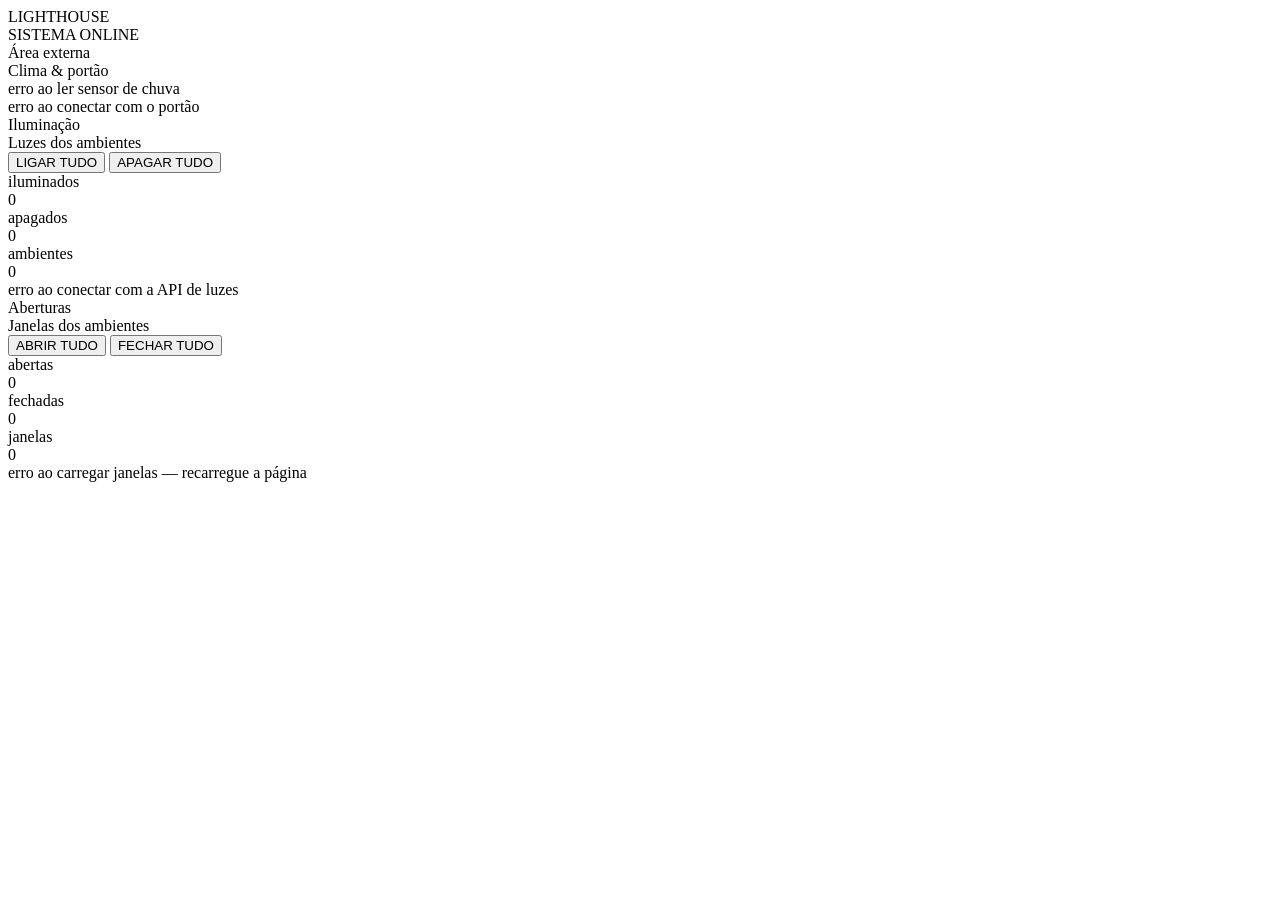
==== src/main/resources/templates/index.html @ 34021505 "LightHouse - controle de ambientes" ====
<!DOCTYPE html>
<html xmlns:th="http://www.thymeleaf.org" lang="pt-BR">

<head>
    <meta charset="UTF-8" />
    <link rel="icon" type="image/x-icon" th:href="@{/favicon.ico}" />
    <meta name="viewport" content="width=device-width, initial-scale=1.0" />
    <title>LightHouse — Controle de Ambientes</title>
    <link
        href="https://fonts.googleapis.com/css2?family=Rajdhani:wght@300;400;500;600;700&family=JetBrains+Mono:wght@300;400;500&display=swap"
        rel="stylesheet" />
    <link rel="stylesheet" th:href="@{/style.css(v=8)}" />
</head>

<body>

    <header>
        <div class="logo">
            <div class="logo-icon"></div>
            <div class="logo-text">LIGHT<span>HOUSE</span></div>
        </div>

        <div class="header-right">
            <div class="status-badge">
                <div class="status-dot"></div>
                SISTEMA ONLINE
            </div>
        </div>
    </header>

    <main>

        <section class="dashboard-section" id="section-rain">
            <div class="section-header">
                <div class="section-title">Área externa</div>
                <div class="section-count">Clima <span>&amp; portão</span></div>
            </div>
            <div class="exterior-panel" id="exterior-panel">
                <div class="exterior-slot" id="rain-slot">
                    <div class="loading">carregando sensor...</div>
                </div>
                <div class="exterior-slot" id="gate-slot">
                    <div class="loading">carregando portão...</div>
                </div>
            </div>
        </section>

        <section class="dashboard-section" id="section-lights">
            <div class="section-header row-header">
                <div>
                    <div class="section-title">Iluminação</div>
                    <div class="section-count">Luzes <span>dos ambientes</span></div>
                </div>
                <div class="section-actions">
                    <button class="all-toggle on" onclick="allLightsOn()">LIGAR TUDO</button>
                    <button class="all-toggle off" onclick="allLightsOff()">APAGAR TUDO</button>
                </div>
            </div>
            <div class="stats-bar">
                <div class="stat-block lit">
                    <div class="stat-label">iluminados</div>
                    <div class="stat-value" id="count-on">0</div>
                </div>
                <div class="stat-block dark">
                    <div class="stat-label">apagados</div>
                    <div class="stat-value" id="count-off">0</div>
                </div>
                <div class="stat-block total">
                    <div class="stat-label">ambientes</div>
                    <div class="stat-value" id="count-total">0</div>
                </div>
            </div>
            <div class="rooms-grid" id="rooms-grid">
                <div class="loading">carregando luzes...</div>
            </div>
        </section>

        <section class="dashboard-section" id="section-windows">
            <div class="section-header row-header">
                <div>
                    <div class="section-title">Aberturas</div>
                    <div class="section-count">Janelas <span>dos ambientes</span></div>
                </div>
                <div class="section-actions">
                    <button class="all-toggle on window-action" id="btn-open-all-windows" onclick="allWindowsOpen()">ABRIR TUDO</button>
                    <button class="all-toggle off window-action" onclick="allWindowsClosed()">FECHAR TUDO</button>
                </div>
            </div>
            <p class="windows-block-banner" id="windows-block-banner" hidden>
                Chuva detectada — abertura de janelas bloqueada
            </p>
            <div class="stats-bar">
                <div class="stat-block lit window-stat">
                    <div class="stat-label">abertas</div>
                    <div class="stat-value" id="count-open">0</div>
                </div>
                <div class="stat-block dark">
                    <div class="stat-label">fechadas</div>
                    <div class="stat-value" id="count-closed">0</div>
                </div>
                <div class="stat-block total">
                    <div class="stat-label">janelas</div>
                    <div class="stat-value" id="count-windows">0</div>
                </div>
            </div>
            <div class="rooms-grid" id="windows-grid">
                <div class="loading">carregando janelas...</div>
            </div>
        </section>

    </main>

    <div id="toast"></div>

    <script>
        const API_LIGHTS = '/api/quartos';
        const API_WINDOWS = '/api/janelas';
        const API_RAIN = '/api/chuva';
        const API_GATE = '/api/portao';

        let rooms = [];
        let windows = [];
        let windowsBlocked = false;
        let rain = { rain: 'no', status: 'sem chuva' };
        let gate = { gate: 'entrada', state: 'closed', status: 'fechado' };
        let lastRoomsKey = '';
        let lastWindowsKey = '';
        let lastRainKey = '';
        let lastGateKey = '';
        let windowsLoadSeq = 0;

        function isRaining() {
            return rain.rain === 'yes';
        }

        function setText(el, value) {
            const text = value ?? '—';
            if (el && el.textContent !== text) el.textContent = text;
        }

        function addCardClasses(el, classes) {
            (classes || '').split(/\s+/).filter(Boolean).forEach(c => el.classList.add(c));
        }

        async function loadRain() {
            try {
                const res = await fetch(API_RAIN);
                const data = await res.json();
                const key = JSON.stringify(data);
                const rainChanged = key !== lastRainKey;
                if (!rainChanged) return;
                lastRainKey = key;
                rain = data;
                renderRain();
                updateWindowsBlockUi();
                if (rainChanged) {
                    lastWindowsKey = '';
                    await loadWindows();
                } else if (isRaining() && windows.some(w => w.state === 'open')) {
                    lastWindowsKey = '';
                    await loadWindows();
                }
            } catch {
                lastRainKey = '';
                document.getElementById('rain-slot').innerHTML =
                    '<div class="loading">erro ao ler sensor de chuva</div>';
            }
        }

        async function loadGate() {
            try {
                const res = await fetch(API_GATE);
                const data = await res.json();
                const key = JSON.stringify(data);
                if (key === lastGateKey) return;
                lastGateKey = key;
                gate = data;
                renderGate();
            } catch {
                lastGateKey = '';
                document.getElementById('gate-slot').innerHTML =
                    '<div class="loading">erro ao conectar com o portão</div>';
            }
        }

        function renderRain() {
            const raining = isRaining();
            const slot = document.getElementById('rain-slot');
            slot.querySelector('.loading')?.remove();

            let card = slot.querySelector('.rain-card');
            if (card && !card.querySelector('.rain-footer')) {
                card.remove();
                card = null;
            }
            const isNew = !card;

            if (!card) {
                card = document.createElement('div');
                card.classList.add('rain-card', 'room-card', 'off', 'card-enter');
                card.innerHTML = `
                    <div class="card-glow"></div>
                    <div class="card-top">
                        <div class="room-icon rain-icon"></div>
                        <div class="room-status-badge"></div>
                    </div>
                    <div class="room-name">Sensor de chuva</div>
                    <div class="room-detail"></div>
                    <div class="card-footer rain-footer">
                        <span class="toggle-label">ESP32 · somente leitura</span>
                        <div class="toggle-readonly" aria-hidden="true"></div>
                    </div>`;
                slot.appendChild(card);
            }

            if (isNew || card.classList.contains('raining') !== raining) {
                card.classList.toggle('raining', raining);
                card.classList.toggle('dry', !raining);
            }

            setText(card.querySelector('.room-icon.rain-icon'), raining ? '🌧' : '☀');
            setText(card.querySelector('.room-status-badge'), raining ? 'CHOVENDO' : 'SECO');
            setText(card.querySelector('.room-detail'), rain.status || '—');
        }

        function renderGate() {
            const open = gate.state === 'open';
            const slot = document.getElementById('gate-slot');
            slot.querySelector('.loading')?.remove();

            let card = slot.querySelector('.gate-card');
            const isNew = !card;

            if (!card) {
                card = document.createElement('div');
                card.classList.add('gate-card', 'room-card', open ? 'on' : 'off', 'card-enter');
                card.innerHTML = `
                    <div class="card-glow"></div>
                    <div class="card-top">
                        <div class="room-icon gate-icon"></div>
                        <div class="room-status-badge"></div>
                    </div>
                    <div class="room-name">Portão</div>
                    <div class="room-detail"></div>
                    <div class="card-footer">
                        <span class="toggle-label"></span>
                        <div class="toggle-switch"></div>
                    </div>`;
                card.addEventListener('click', (e) => toggleGate(e));
                slot.appendChild(card);
            }

            const active = card.classList.contains('on');
            if (active !== open) {
                card.classList.toggle('on', open);
                card.classList.toggle('off', !open);
            }
            setText(card.querySelector('.gate-icon'), open ? '🚧' : '🔒');
            setText(card.querySelector('.room-status-badge'), open ? 'ABERTO' : 'FECHADO');
            setText(card.querySelector('.room-detail'), gate.status || '—');
            setText(card.querySelector('.toggle-label'), open ? 'Aberto' : 'Fechado');
            const toggle = card.querySelector('.toggle-switch');
            if (toggle.classList.contains('active') !== open) {
                toggle.classList.toggle('active', open);
            }
        }

        async function toggleGate(event) {
            if (event) event.stopPropagation();
            try {
                const res = await fetch(`${API_GATE}/toggle`, { method: 'POST' });
                if (!res.ok) throw new Error();
                lastGateKey = '';
                await loadGate();
                showToast('Portão atualizado');
            } catch {
                showToast('Erro ao atualizar portão');
                lastGateKey = '';
                loadGate();
            }
        }

        function updateWindowsBlockUi() {
            const blocked = windowsBlocked || isRaining();
            document.getElementById('windows-block-banner').hidden = !blocked;
            const btnOpenAll = document.getElementById('btn-open-all-windows');
            btnOpenAll.disabled = blocked;
            btnOpenAll.classList.toggle('disabled', blocked);
            document.getElementById('windows-grid')?.classList.toggle('windows-locked', blocked);
        }

        async function loadRooms() {
            try {
                const res = await fetch(API_LIGHTS);
                const data = await res.json();
                const list = data.rooms || [];
                const key = JSON.stringify(list);
                if (key === lastRoomsKey) return;
                lastRoomsKey = key;
                rooms = list;
                renderRooms();
            } catch {
                lastRoomsKey = '';
                document.getElementById('rooms-grid').innerHTML =
                    '<div class="loading">erro ao conectar com a API de luzes</div>';
            }
        }

        async function loadWindows() {
            const seq = ++windowsLoadSeq;
            const grid = document.getElementById('windows-grid');
            try {
                const res = await fetch(API_WINDOWS);
                if (!res.ok) {
                    throw new Error(`HTTP ${res.status}`);
                }
                const data = await res.json();
                if (seq !== windowsLoadSeq) return;

                const list = Array.isArray(data.windows) ? data.windows : [];
                windowsBlocked = data.windowsBlocked === true;
                windows = list;
                lastWindowsKey = JSON.stringify({ list, windowsBlocked });

                renderWindows();
                updateWindowsBlockUi();
            } catch (err) {
                if (seq !== windowsLoadSeq) return;
                console.error('loadWindows:', err);
                lastWindowsKey = '';
                if (grid) {
                    grid.innerHTML =
                        '<div class="loading">erro ao carregar janelas — recarregue a página</div>';
                }
            }
        }

        function updateLightStats() {
            const on = rooms.filter(r => r.light === 'on').length;
            document.getElementById('count-on').textContent = on;
            document.getElementById('count-off').textContent = rooms.length - on;
            document.getElementById('count-total').textContent = rooms.length;
        }

        function updateWindowStats() {
            const open = windows.filter(w => w.state === 'open').length;
            document.getElementById('count-open').textContent = open;
            document.getElementById('count-closed').textContent = windows.length - open;
            document.getElementById('count-windows').textContent = windows.length;
        }

        function cardMeta(item, kind) {
            if (kind === 'light') {
                const on = item.light === 'on';
                return {
                    id: item.id,
                    name: item.room,
                    active: on,
                    badge: on ? 'ILUMINADO' : 'APAGADO',
                    detail: item.status,
                    toggleLabel: on ? 'Ligado' : 'Desligado',
                    extraClass: '',
                    onToggle: toggleLight
                };
            }
            const open = item.state === 'open';
            const locked = (windowsBlocked || isRaining()) && !open;
            return {
                id: item.id,
                name: item.window,
                active: open,
                badge: open ? 'ABERTA' : 'FECHADA',
                detail: item.status,
                toggleLabel: locked ? 'Bloqueada' : (open ? 'Aberta' : 'Fechada'),
                extraClass: locked ? 'window-locked' : '',
                onToggle: toggleWindow
            };
        }

        function applyCardState(card, meta) {
            const isOn = card.classList.contains('on');
            if (isOn !== meta.active) {
                card.classList.toggle('on', meta.active);
                card.classList.toggle('off', !meta.active);
            }
            setText(card.querySelector('.room-status-badge'), meta.badge);
            setText(card.querySelector('.room-name'), meta.name);
            setText(card.querySelector('.room-detail'), meta.detail || '—');
            setText(card.querySelector('.toggle-label'), meta.toggleLabel);
            const toggle = card.querySelector('.toggle-switch');
            if (toggle) {
                toggle.classList.toggle('active', meta.active);
            }
        }

        function cardHasStructure(card) {
            return card.querySelector('.room-status-badge')
                && card.querySelector('.room-name')
                && card.querySelector('.toggle-label')
                && card.querySelector('.toggle-switch');
        }

        function createCard(meta, index, animate, kind) {
            const card = document.createElement('div');
            card.classList.add('room-card', meta.active ? 'on' : 'off');
            if (kind === 'window') card.classList.add('window-card');
            addCardClasses(card, meta.extraClass);
            card.dataset.id = meta.id;
            card.innerHTML = `
                <div class="card-glow"></div>
                <div class="card-top">
                    <div class="room-icon"></div>
                    <div class="room-status-badge"></div>
                </div>
                <div class="room-name"></div>
                <div class="room-detail"></div>
                <div class="card-footer">
                    <span class="toggle-label"></span>
                    <div class="toggle-switch"></div>
                </div>`;
            if (animate) {
                card.classList.add('card-enter');
                card.style.animationDelay = `${index * 0.07}s`;
            }
            card.addEventListener('click', (e) => meta.onToggle(meta.id, e));
            applyCardState(card, meta);
            return card;
        }

        function syncGrid(grid, items, kind, emptyMsg) {
            if (!items.length) {
                grid.innerHTML = `<div class="loading">${emptyMsg}</div>`;
                grid.removeAttribute('data-mounted');
                return;
            }

            grid.querySelector('.loading')?.remove();
            const animate = !grid.hasAttribute('data-mounted');
            const seen = new Set();

            items.forEach((item, index) => {
                const meta = cardMeta(item, kind);
                seen.add(String(meta.id));
                let card = grid.querySelector(`[data-id="${meta.id}"]`);
                if (!card || !cardHasStructure(card)) {
                    if (card) card.remove();
                    card = createCard(meta, index, animate, kind);
                    grid.appendChild(card);
                } else {
                    applyCardState(card, meta);
                    if (kind === 'window') card.classList.add('window-card');
                    card.classList.toggle('window-locked', meta.extraClass.includes('window-locked'));
                }
            });

            grid.querySelectorAll('.room-card[data-id]').forEach(card => {
                if (!seen.has(card.dataset.id)) card.remove();
            });
            grid.setAttribute('data-mounted', '1');
        }

        function renderRooms() {
            updateLightStats();
            syncGrid(
                document.getElementById('rooms-grid'),
                rooms,
                'light',
                'nenhum ambiente cadastrado'
            );
        }

        function renderWindows() {
            updateWindowStats();
            syncGrid(
                document.getElementById('windows-grid'),
                windows,
                'window',
                'nenhuma janela cadastrada'
            );
        }

        function invalidateCache() {
            lastRoomsKey = '';
            lastWindowsKey = '';
            lastRainKey = '';
            lastGateKey = '';
        }

        async function apiErrorMessage(res) {
            try {
                const body = await res.json();
                return body.error || 'Erro na operação';
            } catch {
                return 'Erro na operação';
            }
        }

        async function toggleLight(id, event) {
            if (event) event.stopPropagation();
            try {
                await fetch(`${API_LIGHTS}/${id}/toggle`, { method: 'POST' });
                invalidateCache();
                await loadRooms();
                showToast('Luz atualizada');
            } catch {
                showToast('Erro ao atualizar luz');
                invalidateCache();
                loadRooms();
            }
        }

        async function toggleWindow(id, event) {
            if (event) event.stopPropagation();
            const item = windows.find(w => w.id === id);
            if (item && item.state === 'closed' && (windowsBlocked || isRaining())) {
                showToast('Janelas bloqueadas: está chovendo');
                return;
            }
            try {
                const res = await fetch(`${API_WINDOWS}/${id}/toggle`, { method: 'POST' });
                if (!res.ok) {
                    showToast(res.status === 409 ? await apiErrorMessage(res) : 'Erro ao atualizar janela');
                    invalidateCache();
                    loadWindows();
                    return;
                }
                invalidateCache();
                await loadWindows();
                showToast('Janela atualizada');
            } catch {
                showToast('Erro ao atualizar janela');
                invalidateCache();
                loadWindows();
            }
        }

        async function allLightsOn() {
            try {
                await fetch(`${API_LIGHTS}/all/on`, { method: 'POST' });
                invalidateCache();
                await loadRooms();
                showToast('Todas as luzes ligadas');
            } catch {
                showToast('Erro ao ligar luzes');
                invalidateCache();
                loadRooms();
            }
        }

        async function allLightsOff() {
            try {
                await fetch(`${API_LIGHTS}/all/off`, { method: 'POST' });
                invalidateCache();
                await loadRooms();
                showToast('Todas as luzes apagadas');
            } catch {
                showToast('Erro ao apagar luzes');
                invalidateCache();
                loadRooms();
            }
        }

        async function allWindowsOpen() {
            if (windowsBlocked || isRaining()) {
                showToast('Janelas bloqueadas: está chovendo');
                return;
            }
            try {
                const res = await fetch(`${API_WINDOWS}/all/open`, { method: 'POST' });
                if (!res.ok) {
                    showToast(res.status === 409 ? await apiErrorMessage(res) : 'Erro ao abrir janelas');
                    invalidateCache();
                    loadWindows();
                    return;
                }
                invalidateCache();
                await loadWindows();
                showToast('Todas as janelas abertas');
            } catch {
                showToast('Erro ao abrir janelas');
                invalidateCache();
                loadWindows();
            }
        }

        async function allWindowsClosed() {
            try {
                await fetch(`${API_WINDOWS}/all/closed`, { method: 'POST' });
                invalidateCache();
                await loadWindows();
                showToast('Todas as janelas fechadas');
            } catch {
                showToast('Erro ao fechar janelas');
                invalidateCache();
                loadWindows();
            }
        }

        function showToast(msg) {
            const t = document.getElementById('toast');
            t.textContent = msg;
            t.classList.add('show');
            setTimeout(() => t.classList.remove('show'), 3000);
        }

        async function refreshAll() {
            await Promise.all([loadRooms(), loadWindows(), loadRain(), loadGate()]);
        }

        refreshAll();
        setInterval(loadRain, 2000);
        setInterval(() => { loadRooms(); loadWindows(); loadGate(); }, 5000);
    </script>
</body>

</html>
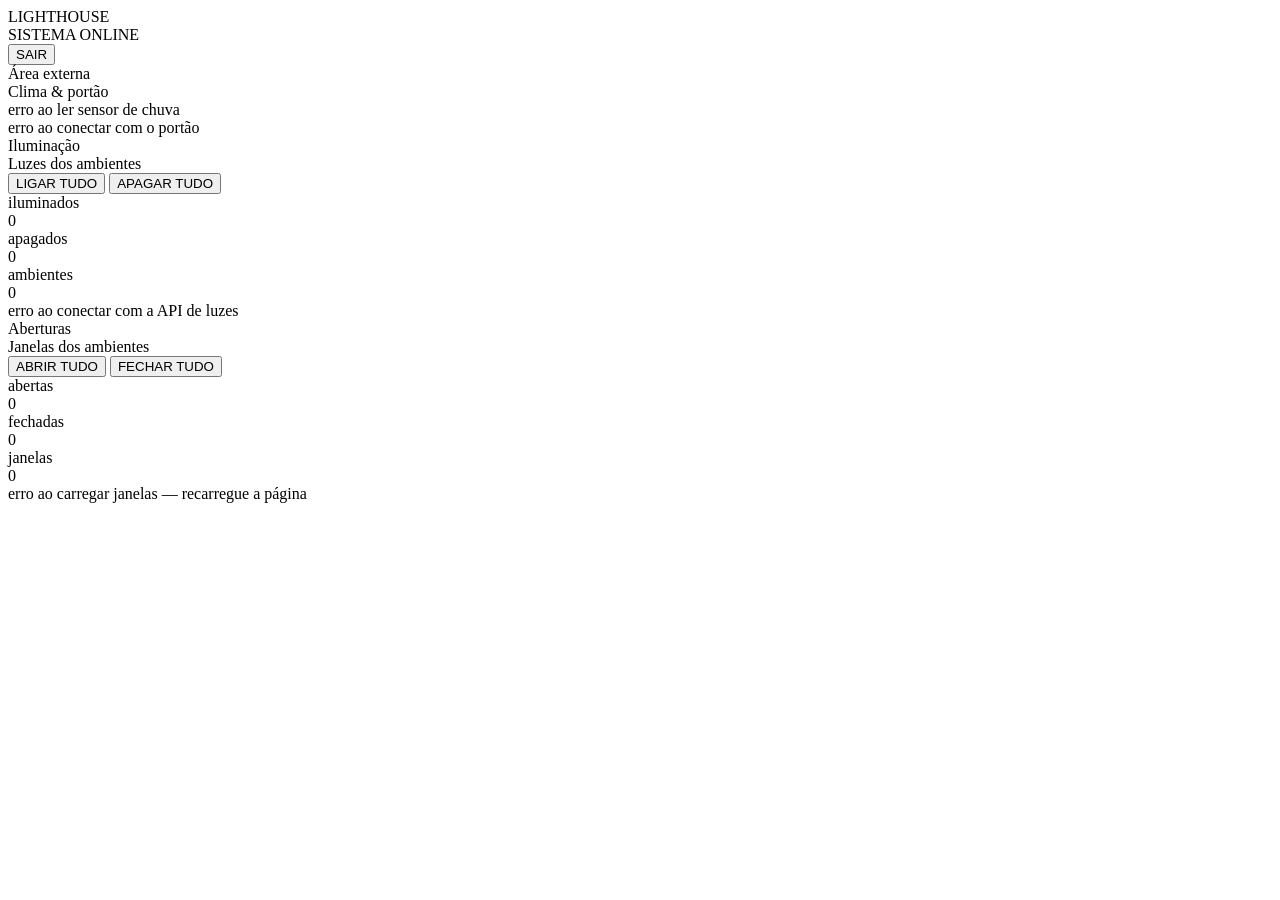
==== commit 43fcac26: "adição de segurança para liberar a porta" ====
--- a/src/main/resources/templates/index.html
+++ b/src/main/resources/templates/index.html
@@ -5,6 +5,8 @@
     <meta charset="UTF-8" />
     <link rel="icon" type="image/x-icon" th:href="@{/favicon.ico}" />
     <meta name="viewport" content="width=device-width, initial-scale=1.0" />
+    <meta name="_csrf" th:content="${_csrf.token}" />
+    <meta name="_csrf_header" th:content="${_csrf.headerName}" />
     <title>LightHouse — Controle de Ambientes</title>
     <link
         href="https://fonts.googleapis.com/css2?family=Rajdhani:wght@300;400;500;600;700&family=JetBrains+Mono:wght@300;400;500&display=swap"
@@ -25,6 +27,10 @@
                 <div class="status-dot"></div>
                 SISTEMA ONLINE
             </div>
+            <form th:action="@{/logout}" method="post" class="logout-form">
+                <input type="hidden" th:name="${_csrf.parameterName}" th:value="${_csrf.token}" />
+                <button type="submit" class="logout-btn">SAIR</button>
+            </form>
         </div>
     </header>
 
@@ -129,6 +135,22 @@
         let lastGateKey = '';
         let windowsLoadSeq = 0;
 
+        async function apiFetch(url, options = {}) {
+            const csrfToken = document.querySelector('meta[name="_csrf"]')?.content;
+            const csrfHeader = document.querySelector('meta[name="_csrf_header"]')?.content || 'X-CSRF-TOKEN';
+            const headers = { ...(options.headers || {}) };
+            const method = (options.method || 'GET').toUpperCase();
+            if (csrfToken && method !== 'GET' && method !== 'HEAD') {
+                headers[csrfHeader] = csrfToken;
+            }
+            const res = await fetch(url, { ...options, headers, credentials: 'same-origin' });
+            if (res.status === 401) {
+                window.location.href = '/login';
+                throw new Error('Não autenticado');
+            }
+            return res;
+        }
+
         function isRaining() {
             return rain.rain === 'yes';
         }
@@ -144,7 +166,7 @@
 
         async function loadRain() {
             try {
-                const res = await fetch(API_RAIN);
+                const res = await apiFetch(API_RAIN);
                 const data = await res.json();
                 const key = JSON.stringify(data);
                 const rainChanged = key !== lastRainKey;
@@ -169,7 +191,7 @@
 
         async function loadGate() {
             try {
-                const res = await fetch(API_GATE);
+                const res = await apiFetch(API_GATE);
                 const data = await res.json();
                 const key = JSON.stringify(data);
                 if (key === lastGateKey) return;
@@ -207,7 +229,7 @@
                     <div class="room-name">Sensor de chuva</div>
                     <div class="room-detail"></div>
                     <div class="card-footer rain-footer">
-                        <span class="toggle-label">ESP32 · somente leitura</span>
+                        <span class="toggle-label">Somente leitura</span>
                         <div class="toggle-readonly" aria-hidden="true"></div>
                     </div>`;
                 slot.appendChild(card);
@@ -268,7 +290,7 @@
         async function toggleGate(event) {
             if (event) event.stopPropagation();
             try {
-                const res = await fetch(`${API_GATE}/toggle`, { method: 'POST' });
+                const res = await apiFetch(`${API_GATE}/toggle`, { method: 'POST' });
                 if (!res.ok) throw new Error();
                 lastGateKey = '';
                 await loadGate();
@@ -291,7 +313,7 @@
 
         async function loadRooms() {
             try {
-                const res = await fetch(API_LIGHTS);
+                const res = await apiFetch(API_LIGHTS);
                 const data = await res.json();
                 const list = data.rooms || [];
                 const key = JSON.stringify(list);
@@ -310,7 +332,7 @@
             const seq = ++windowsLoadSeq;
             const grid = document.getElementById('windows-grid');
             try {
-                const res = await fetch(API_WINDOWS);
+                const res = await apiFetch(API_WINDOWS);
                 if (!res.ok) {
                     throw new Error(`HTTP ${res.status}`);
                 }
@@ -498,7 +520,7 @@
         async function toggleLight(id, event) {
             if (event) event.stopPropagation();
             try {
-                await fetch(`${API_LIGHTS}/${id}/toggle`, { method: 'POST' });
+                await apiFetch(`${API_LIGHTS}/${id}/toggle`, { method: 'POST' });
                 invalidateCache();
                 await loadRooms();
                 showToast('Luz atualizada');
@@ -517,7 +539,7 @@
                 return;
             }
             try {
-                const res = await fetch(`${API_WINDOWS}/${id}/toggle`, { method: 'POST' });
+                const res = await apiFetch(`${API_WINDOWS}/${id}/toggle`, { method: 'POST' });
                 if (!res.ok) {
                     showToast(res.status === 409 ? await apiErrorMessage(res) : 'Erro ao atualizar janela');
                     invalidateCache();
@@ -536,7 +558,7 @@
 
         async function allLightsOn() {
             try {
-                await fetch(`${API_LIGHTS}/all/on`, { method: 'POST' });
+                await apiFetch(`${API_LIGHTS}/all/on`, { method: 'POST' });
                 invalidateCache();
                 await loadRooms();
                 showToast('Todas as luzes ligadas');
@@ -549,7 +571,7 @@
 
         async function allLightsOff() {
             try {
-                await fetch(`${API_LIGHTS}/all/off`, { method: 'POST' });
+                await apiFetch(`${API_LIGHTS}/all/off`, { method: 'POST' });
                 invalidateCache();
                 await loadRooms();
                 showToast('Todas as luzes apagadas');
@@ -566,7 +588,7 @@
                 return;
             }
             try {
-                const res = await fetch(`${API_WINDOWS}/all/open`, { method: 'POST' });
+                const res = await apiFetch(`${API_WINDOWS}/all/open`, { method: 'POST' });
                 if (!res.ok) {
                     showToast(res.status === 409 ? await apiErrorMessage(res) : 'Erro ao abrir janelas');
                     invalidateCache();
@@ -585,7 +607,7 @@
 
         async function allWindowsClosed() {
             try {
-                await fetch(`${API_WINDOWS}/all/closed`, { method: 'POST' });
+                await apiFetch(`${API_WINDOWS}/all/closed`, { method: 'POST' });
                 invalidateCache();
                 await loadWindows();
                 showToast('Todas as janelas fechadas');
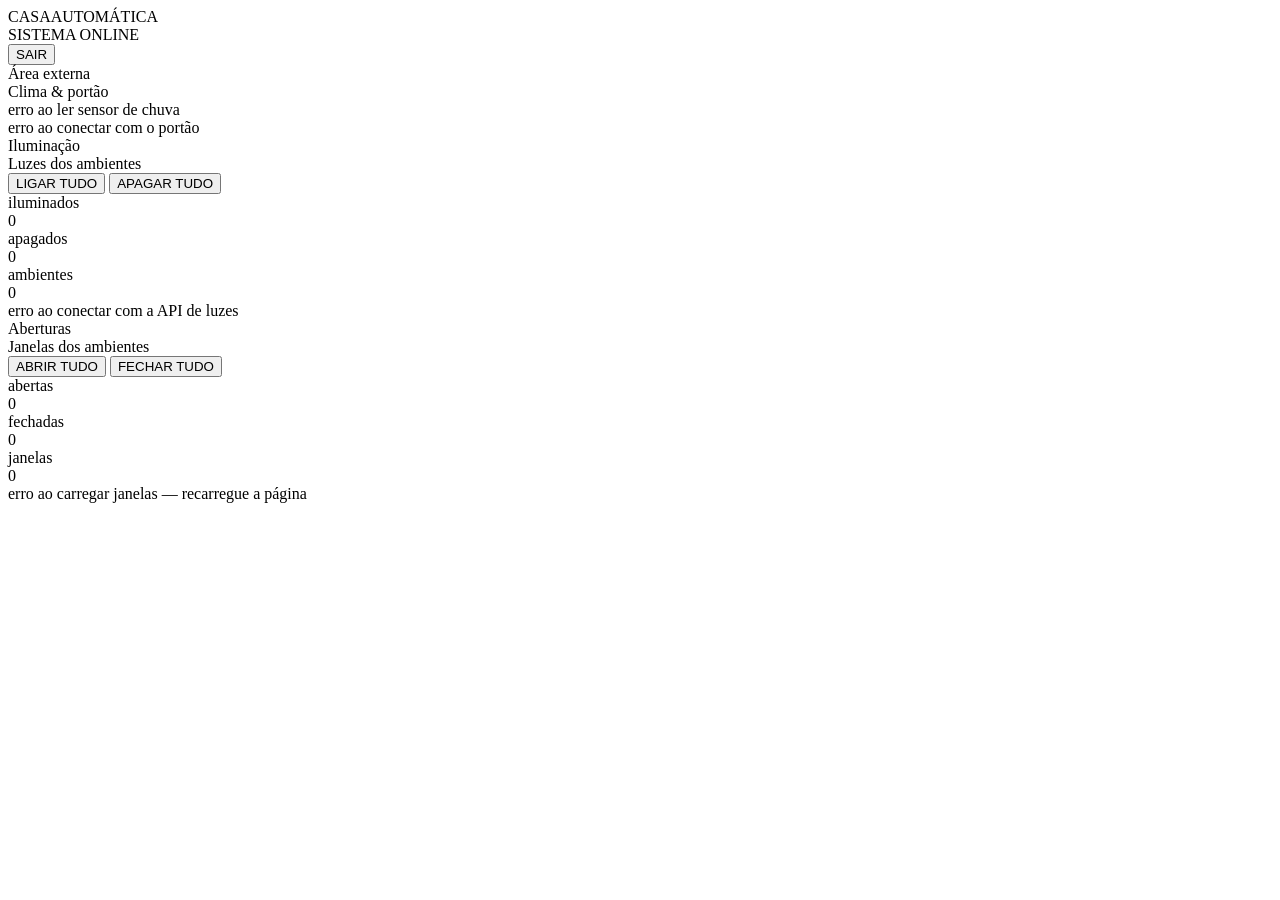
==== commit 7b900d3a: "Subindo para a cloudflare" ====
--- a/src/main/resources/templates/index.html
+++ b/src/main/resources/templates/index.html
@@ -7,7 +7,7 @@
     <meta name="viewport" content="width=device-width, initial-scale=1.0" />
     <meta name="_csrf" th:content="${_csrf.token}" />
     <meta name="_csrf_header" th:content="${_csrf.headerName}" />
-    <title>LightHouse — Controle de Ambientes</title>
+    <title>Casa Automática — Controle de Ambientes</title>
     <link
         href="https://fonts.googleapis.com/css2?family=Rajdhani:wght@300;400;500;600;700&family=JetBrains+Mono:wght@300;400;500&display=swap"
         rel="stylesheet" />
@@ -19,7 +19,7 @@
     <header>
         <div class="logo">
             <div class="logo-icon"></div>
-            <div class="logo-text">LIGHT<span>HOUSE</span></div>
+            <div class="logo-text">CASA<span>AUTOMÁTICA</span></div>
         </div>
 
         <div class="header-right">
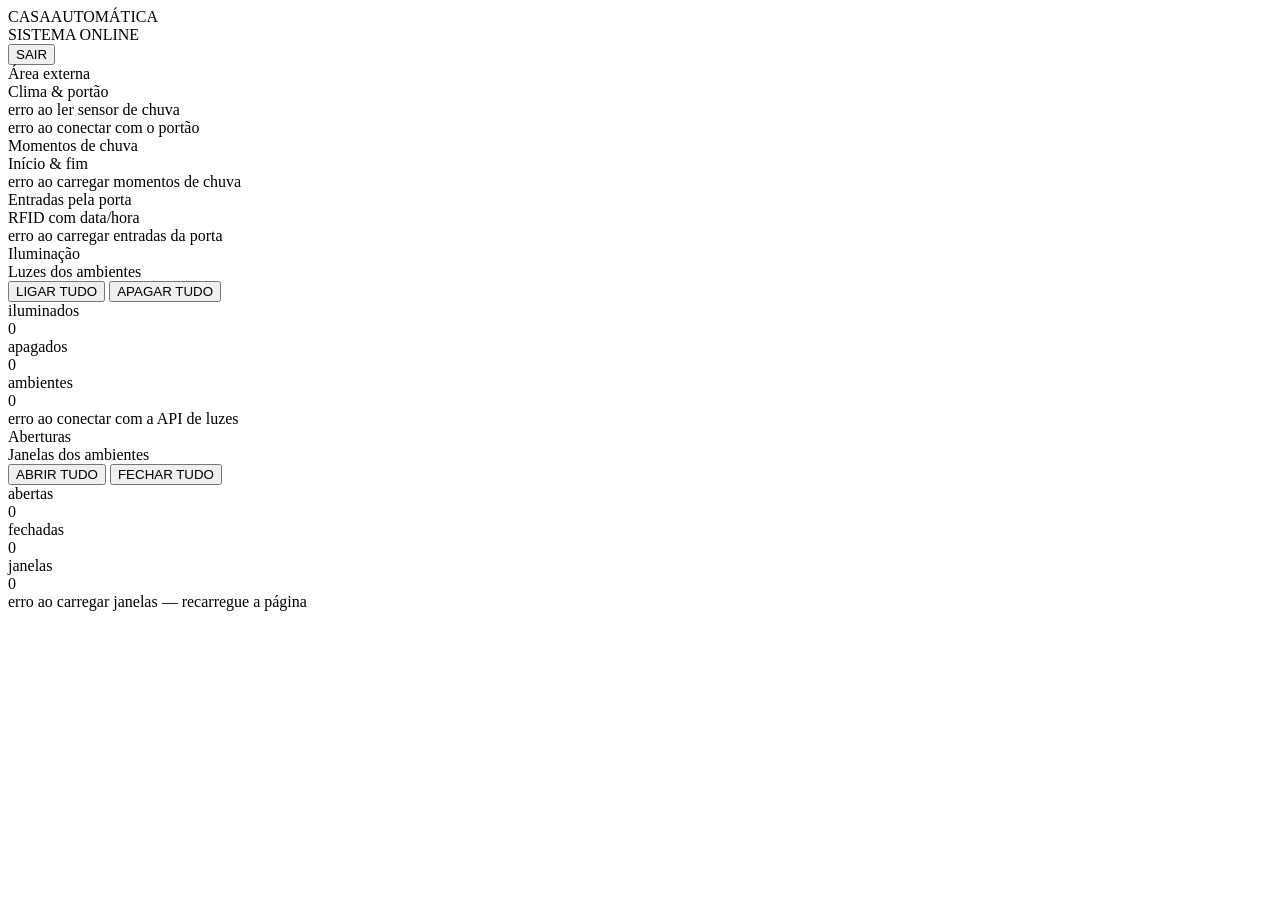
==== commit 50af7d54: "Add rain moments and offline door entry logging. Track rain start/end timestamps in Java, register R" ====
--- a/src/main/resources/templates/index.html
+++ b/src/main/resources/templates/index.html
@@ -11,7 +11,7 @@
     <link
         href="https://fonts.googleapis.com/css2?family=Rajdhani:wght@300;400;500;600;700&family=JetBrains+Mono:wght@300;400;500&display=swap"
         rel="stylesheet" />
-    <link rel="stylesheet" th:href="@{/style.css(v=8)}" />
+    <link rel="stylesheet" th:href="@{/style.css(v=9)}" />
 </head>
 
 <body>
@@ -48,6 +48,26 @@
                 <div class="exterior-slot" id="gate-slot">
                     <div class="loading">carregando portão...</div>
                 </div>
+            </div>
+        </section>
+
+        <section class="dashboard-section" id="section-rain-moments">
+            <div class="section-header">
+                <div class="section-title">Momentos de chuva</div>
+                <div class="section-count">Início <span>&amp; fim</span></div>
+            </div>
+            <div class="event-list" id="rain-moments-list">
+                <div class="loading">carregando momentos...</div>
+            </div>
+        </section>
+
+        <section class="dashboard-section" id="section-door-entries">
+            <div class="section-header">
+                <div class="section-title">Entradas pela porta</div>
+                <div class="section-count">RFID <span>com data/hora</span></div>
+            </div>
+            <div class="event-list" id="door-entries-list">
+                <div class="loading">carregando entradas...</div>
             </div>
         </section>
 
@@ -122,18 +142,35 @@
         const API_LIGHTS = '/api/quartos';
         const API_WINDOWS = '/api/janelas';
         const API_RAIN = '/api/chuva';
+        const API_RAIN_MOMENTS = '/api/chuva/momentos';
         const API_GATE = '/api/portao';
+        const API_DOOR_ENTRIES = '/api/porta/entradas';
 
         let rooms = [];
         let windows = [];
         let windowsBlocked = false;
         let rain = { rain: 'no', status: 'sem chuva' };
         let gate = { gate: 'entrada', state: 'closed', status: 'fechado' };
+        let rainMoments = [];
+        let doorEntries = [];
         let lastRoomsKey = '';
         let lastWindowsKey = '';
         let lastRainKey = '';
         let lastGateKey = '';
+        let lastRainMomentsKey = '';
+        let lastDoorEntriesKey = '';
         let windowsLoadSeq = 0;
+
+        function formatDateTime(value) {
+            if (!value) return '—';
+            const raw = String(value);
+            const m = raw.match(/^(\d{4})-(\d{2})-(\d{2})[ T](\d{2}):(\d{2})(?::(\d{2}))?/);
+            if (m) {
+                const sec = m[6] || '00';
+                return `${m[3]}/${m[2]}/${m[1]} ${m[4]}:${m[5]}:${sec}`;
+            }
+            return raw.replace('T', ' ');
+        }
 
         async function apiFetch(url, options = {}) {
             const csrfToken = document.querySelector('meta[name="_csrf"]')?.content;
@@ -203,6 +240,81 @@
                 document.getElementById('gate-slot').innerHTML =
                     '<div class="loading">erro ao conectar com o portão</div>';
             }
+        }
+
+        async function loadRainMoments() {
+            try {
+                const res = await apiFetch(API_RAIN_MOMENTS);
+                const data = await res.json();
+                const list = Array.isArray(data.moments) ? data.moments : [];
+                const key = JSON.stringify(list);
+                if (key === lastRainMomentsKey) return;
+                lastRainMomentsKey = key;
+                rainMoments = list;
+                renderRainMoments();
+            } catch {
+                lastRainMomentsKey = '';
+                document.getElementById('rain-moments-list').innerHTML =
+                    '<div class="loading">erro ao carregar momentos de chuva</div>';
+            }
+        }
+
+        async function loadDoorEntries() {
+            try {
+                const res = await apiFetch(API_DOOR_ENTRIES);
+                const data = await res.json();
+                const list = Array.isArray(data.entries) ? data.entries : [];
+                const key = JSON.stringify(list);
+                if (key === lastDoorEntriesKey) return;
+                lastDoorEntriesKey = key;
+                doorEntries = list;
+                renderDoorEntries();
+            } catch {
+                lastDoorEntriesKey = '';
+                document.getElementById('door-entries-list').innerHTML =
+                    '<div class="loading">erro ao carregar entradas da porta</div>';
+            }
+        }
+
+        function renderRainMoments() {
+            const list = document.getElementById('rain-moments-list');
+            if (!rainMoments.length) {
+                list.innerHTML = '<div class="loading">nenhum momento de chuva registrado</div>';
+                return;
+            }
+            list.innerHTML = rainMoments.map(m => {
+                const ongoing = m.emAndamento || !m.fim;
+                return `
+                    <article class="event-row ${ongoing ? 'ongoing' : ''}">
+                        <div class="event-main">
+                            <div class="event-title">${ongoing ? 'Chuva em andamento' : 'Chuva registrada'}</div>
+                            <div class="event-meta">
+                                <span>Início: ${formatDateTime(m.inicio)}</span>
+                                <span>Fim: ${ongoing ? 'ainda chovendo' : formatDateTime(m.fim)}</span>
+                            </div>
+                        </div>
+                        <div class="event-badge">${ongoing ? 'AGORA' : 'ENCERRADO'}</div>
+                    </article>`;
+            }).join('');
+        }
+
+        function renderDoorEntries() {
+            const list = document.getElementById('door-entries-list');
+            if (!doorEntries.length) {
+                list.innerHTML = '<div class="loading">nenhuma entrada pela porta ainda</div>';
+                return;
+            }
+            list.innerHTML = doorEntries.map(e => `
+                <article class="event-row ${e.offline ? 'offline' : ''}">
+                    <div class="event-main">
+                        <div class="event-title">Cartão ${e.cardUid || '—'}</div>
+                        <div class="event-meta">
+                            <span>Ocorrido: ${formatDateTime(e.ocorridoEm)}</span>
+                            <span>Sync: ${formatDateTime(e.sincronizadoEm)}</span>
+                        </div>
+                    </div>
+                    <div class="event-badge">${e.offline ? 'OFFLINE' : 'ONLINE'}</div>
+                </article>`).join('');
         }
 
         function renderRain() {
@@ -506,6 +618,8 @@
             lastWindowsKey = '';
             lastRainKey = '';
             lastGateKey = '';
+            lastRainMomentsKey = '';
+            lastDoorEntriesKey = '';
         }
 
         async function apiErrorMessage(res) {
@@ -626,12 +740,25 @@
         }
 
         async function refreshAll() {
-            await Promise.all([loadRooms(), loadWindows(), loadRain(), loadGate()]);
+            await Promise.all([
+                loadRooms(),
+                loadWindows(),
+                loadRain(),
+                loadGate(),
+                loadRainMoments(),
+                loadDoorEntries()
+            ]);
         }
 
         refreshAll();
-        setInterval(loadRain, 2000);
-        setInterval(() => { loadRooms(); loadWindows(); loadGate(); }, 5000);
+        setInterval(loadRain, 5000);
+        setInterval(() => {
+            loadRooms();
+            loadWindows();
+            loadGate();
+            loadRainMoments();
+            loadDoorEntries();
+        }, 15000);
     </script>
 </body>
 
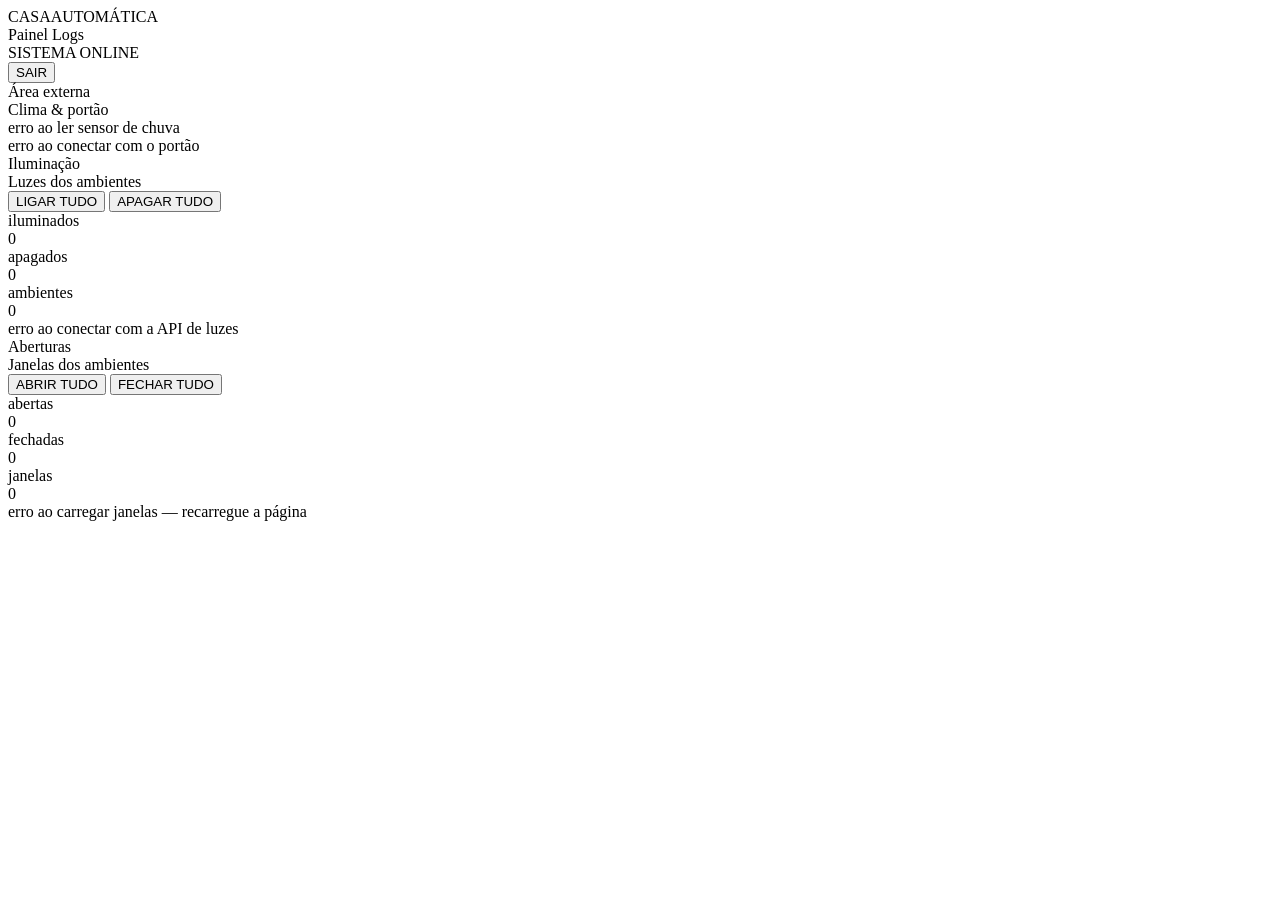
==== commit c0d0e9ea: "Add logs calendar, Alexa skill endpoint, and day detail view. Move rain/door history to /logs with a" ====
--- a/src/main/resources/templates/index.html
+++ b/src/main/resources/templates/index.html
@@ -11,7 +11,7 @@
     <link
         href="https://fonts.googleapis.com/css2?family=Rajdhani:wght@300;400;500;600;700&family=JetBrains+Mono:wght@300;400;500&display=swap"
         rel="stylesheet" />
-    <link rel="stylesheet" th:href="@{/style.css(v=9)}" />
+    <link rel="stylesheet" th:href="@{/style.css(v=10)}" />
 </head>
 
 <body>
@@ -21,6 +21,11 @@
             <div class="logo-icon"></div>
             <div class="logo-text">CASA<span>AUTOMÁTICA</span></div>
         </div>
+
+        <nav class="main-nav" aria-label="Navegação principal">
+            <a class="nav-link active" th:href="@{/}">Painel</a>
+            <a class="nav-link" th:href="@{/logs}">Logs</a>
+        </nav>
 
         <div class="header-right">
             <div class="status-badge">
@@ -48,26 +53,6 @@
                 <div class="exterior-slot" id="gate-slot">
                     <div class="loading">carregando portão...</div>
                 </div>
-            </div>
-        </section>
-
-        <section class="dashboard-section" id="section-rain-moments">
-            <div class="section-header">
-                <div class="section-title">Momentos de chuva</div>
-                <div class="section-count">Início <span>&amp; fim</span></div>
-            </div>
-            <div class="event-list" id="rain-moments-list">
-                <div class="loading">carregando momentos...</div>
-            </div>
-        </section>
-
-        <section class="dashboard-section" id="section-door-entries">
-            <div class="section-header">
-                <div class="section-title">Entradas pela porta</div>
-                <div class="section-count">RFID <span>com data/hora</span></div>
-            </div>
-            <div class="event-list" id="door-entries-list">
-                <div class="loading">carregando entradas...</div>
             </div>
         </section>
 
@@ -142,35 +127,18 @@
         const API_LIGHTS = '/api/quartos';
         const API_WINDOWS = '/api/janelas';
         const API_RAIN = '/api/chuva';
-        const API_RAIN_MOMENTS = '/api/chuva/momentos';
         const API_GATE = '/api/portao';
-        const API_DOOR_ENTRIES = '/api/porta/entradas';
 
         let rooms = [];
         let windows = [];
         let windowsBlocked = false;
         let rain = { rain: 'no', status: 'sem chuva' };
         let gate = { gate: 'entrada', state: 'closed', status: 'fechado' };
-        let rainMoments = [];
-        let doorEntries = [];
         let lastRoomsKey = '';
         let lastWindowsKey = '';
         let lastRainKey = '';
         let lastGateKey = '';
-        let lastRainMomentsKey = '';
-        let lastDoorEntriesKey = '';
         let windowsLoadSeq = 0;
-
-        function formatDateTime(value) {
-            if (!value) return '—';
-            const raw = String(value);
-            const m = raw.match(/^(\d{4})-(\d{2})-(\d{2})[ T](\d{2}):(\d{2})(?::(\d{2}))?/);
-            if (m) {
-                const sec = m[6] || '00';
-                return `${m[3]}/${m[2]}/${m[1]} ${m[4]}:${m[5]}:${sec}`;
-            }
-            return raw.replace('T', ' ');
-        }
 
         async function apiFetch(url, options = {}) {
             const csrfToken = document.querySelector('meta[name="_csrf"]')?.content;
@@ -240,81 +208,6 @@
                 document.getElementById('gate-slot').innerHTML =
                     '<div class="loading">erro ao conectar com o portão</div>';
             }
-        }
-
-        async function loadRainMoments() {
-            try {
-                const res = await apiFetch(API_RAIN_MOMENTS);
-                const data = await res.json();
-                const list = Array.isArray(data.moments) ? data.moments : [];
-                const key = JSON.stringify(list);
-                if (key === lastRainMomentsKey) return;
-                lastRainMomentsKey = key;
-                rainMoments = list;
-                renderRainMoments();
-            } catch {
-                lastRainMomentsKey = '';
-                document.getElementById('rain-moments-list').innerHTML =
-                    '<div class="loading">erro ao carregar momentos de chuva</div>';
-            }
-        }
-
-        async function loadDoorEntries() {
-            try {
-                const res = await apiFetch(API_DOOR_ENTRIES);
-                const data = await res.json();
-                const list = Array.isArray(data.entries) ? data.entries : [];
-                const key = JSON.stringify(list);
-                if (key === lastDoorEntriesKey) return;
-                lastDoorEntriesKey = key;
-                doorEntries = list;
-                renderDoorEntries();
-            } catch {
-                lastDoorEntriesKey = '';
-                document.getElementById('door-entries-list').innerHTML =
-                    '<div class="loading">erro ao carregar entradas da porta</div>';
-            }
-        }
-
-        function renderRainMoments() {
-            const list = document.getElementById('rain-moments-list');
-            if (!rainMoments.length) {
-                list.innerHTML = '<div class="loading">nenhum momento de chuva registrado</div>';
-                return;
-            }
-            list.innerHTML = rainMoments.map(m => {
-                const ongoing = m.emAndamento || !m.fim;
-                return `
-                    <article class="event-row ${ongoing ? 'ongoing' : ''}">
-                        <div class="event-main">
-                            <div class="event-title">${ongoing ? 'Chuva em andamento' : 'Chuva registrada'}</div>
-                            <div class="event-meta">
-                                <span>Início: ${formatDateTime(m.inicio)}</span>
-                                <span>Fim: ${ongoing ? 'ainda chovendo' : formatDateTime(m.fim)}</span>
-                            </div>
-                        </div>
-                        <div class="event-badge">${ongoing ? 'AGORA' : 'ENCERRADO'}</div>
-                    </article>`;
-            }).join('');
-        }
-
-        function renderDoorEntries() {
-            const list = document.getElementById('door-entries-list');
-            if (!doorEntries.length) {
-                list.innerHTML = '<div class="loading">nenhuma entrada pela porta ainda</div>';
-                return;
-            }
-            list.innerHTML = doorEntries.map(e => `
-                <article class="event-row ${e.offline ? 'offline' : ''}">
-                    <div class="event-main">
-                        <div class="event-title">Cartão ${e.cardUid || '—'}</div>
-                        <div class="event-meta">
-                            <span>Ocorrido: ${formatDateTime(e.ocorridoEm)}</span>
-                            <span>Sync: ${formatDateTime(e.sincronizadoEm)}</span>
-                        </div>
-                    </div>
-                    <div class="event-badge">${e.offline ? 'OFFLINE' : 'ONLINE'}</div>
-                </article>`).join('');
         }
 
         function renderRain() {
@@ -618,8 +511,6 @@
             lastWindowsKey = '';
             lastRainKey = '';
             lastGateKey = '';
-            lastRainMomentsKey = '';
-            lastDoorEntriesKey = '';
         }
 
         async function apiErrorMessage(res) {
@@ -740,25 +631,12 @@
         }
 
         async function refreshAll() {
-            await Promise.all([
-                loadRooms(),
-                loadWindows(),
-                loadRain(),
-                loadGate(),
-                loadRainMoments(),
-                loadDoorEntries()
-            ]);
+            await Promise.all([loadRooms(), loadWindows(), loadRain(), loadGate()]);
         }
 
         refreshAll();
         setInterval(loadRain, 5000);
-        setInterval(() => {
-            loadRooms();
-            loadWindows();
-            loadGate();
-            loadRainMoments();
-            loadDoorEntries();
-        }, 15000);
+        setInterval(() => { loadRooms(); loadWindows(); loadGate(); }, 15000);
     </script>
 </body>
 
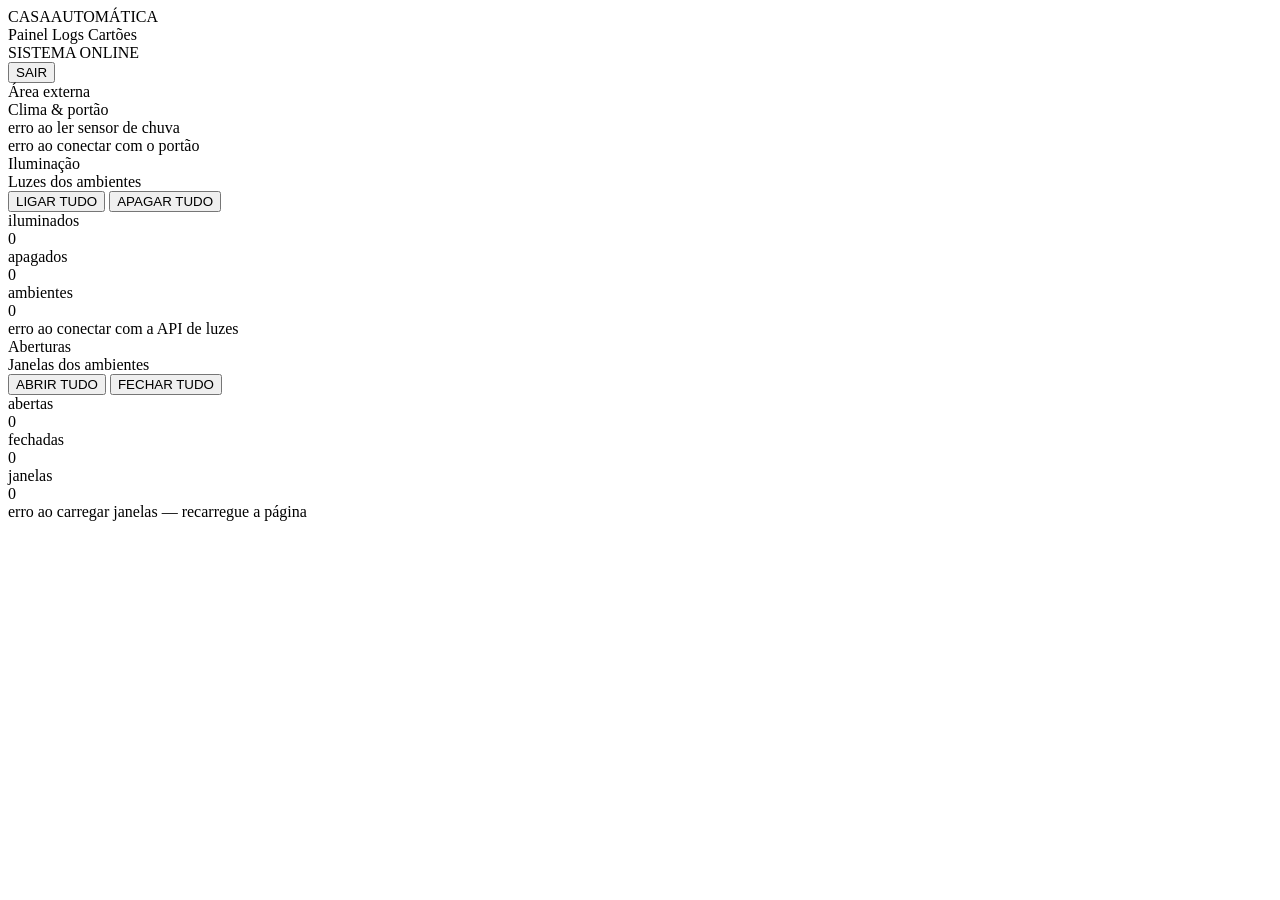
==== commit bcfd9917: "Restrict RFID name editing to a dedicated cards page. Move save/edit UI to /cartoes and keep logs da" ====
--- a/src/main/resources/templates/index.html
+++ b/src/main/resources/templates/index.html
@@ -11,7 +11,7 @@
     <link
         href="https://fonts.googleapis.com/css2?family=Rajdhani:wght@300;400;500;600;700&family=JetBrains+Mono:wght@300;400;500&display=swap"
         rel="stylesheet" />
-    <link rel="stylesheet" th:href="@{/style.css(v=10)}" />
+    <link rel="stylesheet" th:href="@{/style.css(v=13)}" />
 </head>
 
 <body>
@@ -25,6 +25,7 @@
         <nav class="main-nav" aria-label="Navegação principal">
             <a class="nav-link active" th:href="@{/}">Painel</a>
             <a class="nav-link" th:href="@{/logs}">Logs</a>
+            <a class="nav-link" th:href="@{/cartoes}">Cartões</a>
         </nav>
 
         <div class="header-right">
